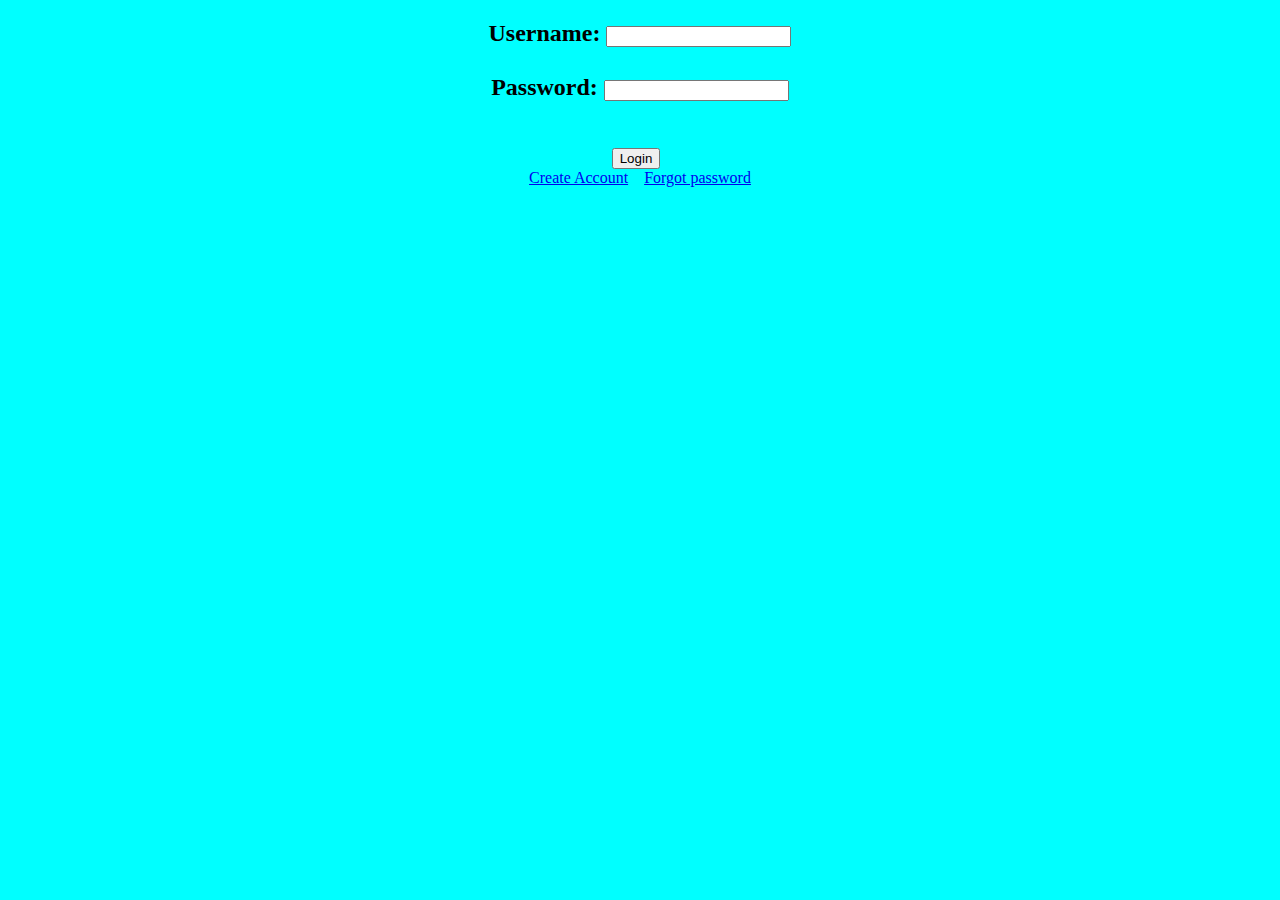
==== site1/index.html @ 239317ab "Added new files" ====
<!DOCTYPE html>
<html>
    <head>
        <title>TODO supply a title</title>
        <meta charset="UTF-8">
        <meta name="viewport" content="width=device-width, initial-scale=1.0">
    </head>
    <body bgcolor="cyan">
    <center>
        
            <form action="home.html">
             <h2> Username:
                <input type="text" name="uname" title="Enter username">
                <br>
                <br>
                Password:
                <input type="password" name="pass" title="Enter password">
                <br>
                <br></h2>
            
                <input type="submit" value="Login" >&nbsp;&nbsp;<br>
                <a href="signup.html">Create Account</a>
                &nbsp;&nbsp;
                <a href="forgot.html">Forgot password</a>
        </form>
     
    </center>   
    </body>
</html>
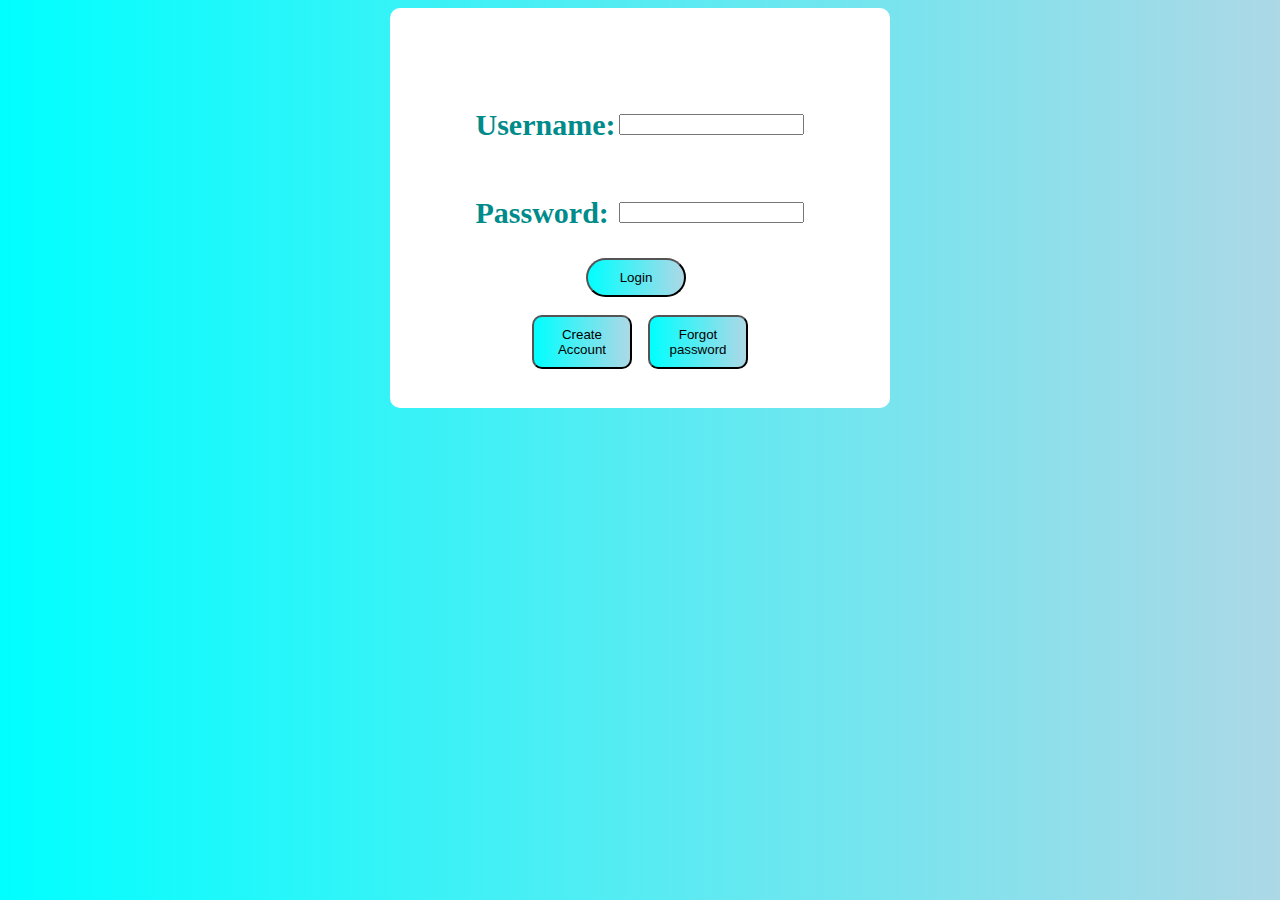
==== commit c8df1473: "css added" ====
--- a/site1/index.html
+++ b/site1/index.html
@@ -1,29 +1,37 @@
 <!DOCTYPE html>
 <html>
     <head>
-        <title>TODO supply a title</title>
+        <title>Online Professional hiring System</title>
         <meta charset="UTF-8">
         <meta name="viewport" content="width=device-width, initial-scale=1.0">
+        <link rel="stylesheet" type="text/css" href="mycss.css">
     </head>
-    <body bgcolor="cyan">
+    <body>
     <center>
-        
+        <div>
             <form action="home.html">
-             <h2> Username:
-                <input type="text" name="uname" title="Enter username">
-                <br>
-                <br>
-                Password:
-                <input type="password" name="pass" title="Enter password">
-                <br>
-                <br></h2>
-            
-                <input type="submit" value="Login" >&nbsp;&nbsp;<br>
-                <a href="signup.html">Create Account</a>
+                <table>
+                    <tr>
+                        <td>
+                            <h2> Username:</h2></td>
+                        <td>
+                            <input  type="text" name="uname" title="Enter username"></td>
+                        <br><br>
+                    </tr>
+                    <tr>
+                        <td>
+                            <h2>Password:</h2></td>
+                        <td>
+                            <input  type="password" name="pass" title="Enter password"></td>
+                        <br>
+                    <br></tr>
+                </table>
+                <input class="m1" type="submit" value="Login" >&nbsp;&nbsp;<br><br>
+                <a href="signup.html"><button>Create Account</button></a>
                 &nbsp;&nbsp;
-                <a href="forgot.html">Forgot password</a>
+                <a href="forgot.html"><button>Forgot password</button></a>
         </form>
-     
-    </center>   
+        </div>
+    </center>
     </body>
 </html>
--- a/site1/mycss.css
+++ b/site1/mycss.css
@@ -0,0 +1,68 @@
+body {
+    
+    background-image:linear-gradient(to right , cyan , lightblue);
+    background-color: mediumseagreen;
+    
+}
+h2 {
+    color:darkcyan;
+    font-size: 30px;
+   
+    
+}
+h1 {
+    font-size: 40px;
+    color:darkcyan;
+}
+
+div{
+    background-color: white;
+    border:1px;
+    border-radius: 10px;
+    width:500px;
+    height:200px;
+    
+    padding-bottom: 200px;
+}
+div.head {
+    background-color: white;
+    border:1px;
+    border-radius: 25px;  
+    height:100px;
+    width:1000px;
+     padding-bottom: 2px;
+     padding-top: 1px;
+}
+
+ 
+button {
+    
+    border-radius: 10px;
+    padding:10px;
+    width:100px;
+   background-image:linear-gradient(to right , cyan , lightblue);
+    background-color: mediumseagreen;
+}
+button.b1 {
+    
+    border-radius: 10px;
+    padding:10px;
+    width:100px;
+     
+    background-color: white;
+}
+.m1 {
+     border-radius: 20px;
+    padding:10px;
+    width:100px;
+     background-image:linear-gradient(to right , cyan , lightblue);
+    background-color: mediumseagreen;
+}
+.m2 {
+    width:100px;
+    height:20px;
+    border-radius:10px;
+}
+img {
+    border-radius: 25px;
+}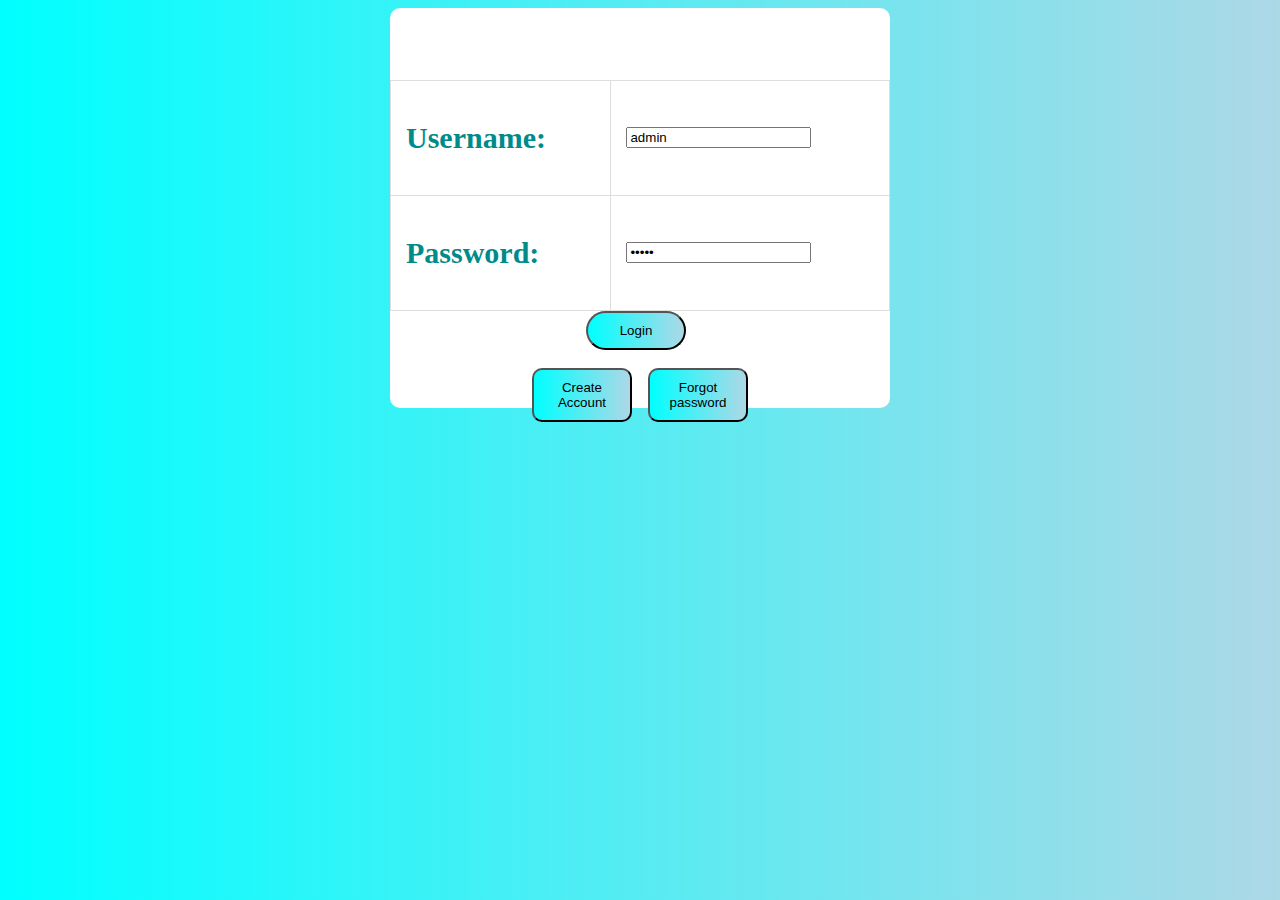
==== commit cca144b4: "js added" ====
--- a/site1/index.html
+++ b/site1/index.html
@@ -5,32 +5,38 @@
         <meta charset="UTF-8">
         <meta name="viewport" content="width=device-width, initial-scale=1.0">
         <link rel="stylesheet" type="text/css" href="mycss.css">
+        <script src="login.js">
+         </script>
     </head>
     <body>
     <center>
-        <div>
-            <form action="home.html">
+        
+        <div class='index' >
+            <form name="myform" method="post" id="form_id" >
                 <table>
                     <tr>
-                        <td>
+                        <td >
                             <h2> Username:</h2></td>
                         <td>
-                            <input  type="text" name="uname" title="Enter username"></td>
+                            <input id="uname" type="text" name="uname" title="Enter username" value="admin"></td>
                         <br><br>
                     </tr>
                     <tr>
                         <td>
                             <h2>Password:</h2></td>
                         <td>
-                            <input  type="password" name="pass" title="Enter password"></td>
+                            <input id="pass" type="password" name="pass" title="Enter password" value="admin"></td>
                         <br>
                     <br></tr>
                 </table>
-                <input class="m1" type="submit" value="Login" >&nbsp;&nbsp;<br><br>
-                <a href="signup.html"><button>Create Account</button></a>
+                <input  class="m1" type="button" value="Login" onclick="check()">&nbsp;&nbsp;<br><br>
+               
+        </form>
+            
+                 <a href="signup.html"><button>Create Account</button></a>
                 &nbsp;&nbsp;
                 <a href="forgot.html"><button>Forgot password</button></a>
-        </form>
+                <p id="p1"></p>
         </div>
     </center>
     </body>
--- a/site1/mycss.css
+++ b/site1/mycss.css
@@ -15,7 +15,7 @@
     color:darkcyan;
 }
 
-div{
+div.index{
     background-color: white;
     border:1px;
     border-radius: 10px;
@@ -65,4 +65,19 @@
 }
 img {
     border-radius: 25px;
-}+}
+
+table, td, th {  
+  border: 1px solid #ddd;
+  text-align: left;
+}
+
+table {
+  border-collapse: collapse;
+  width: 100%;
+}
+
+th, td {
+  padding: 15px;
+}
+
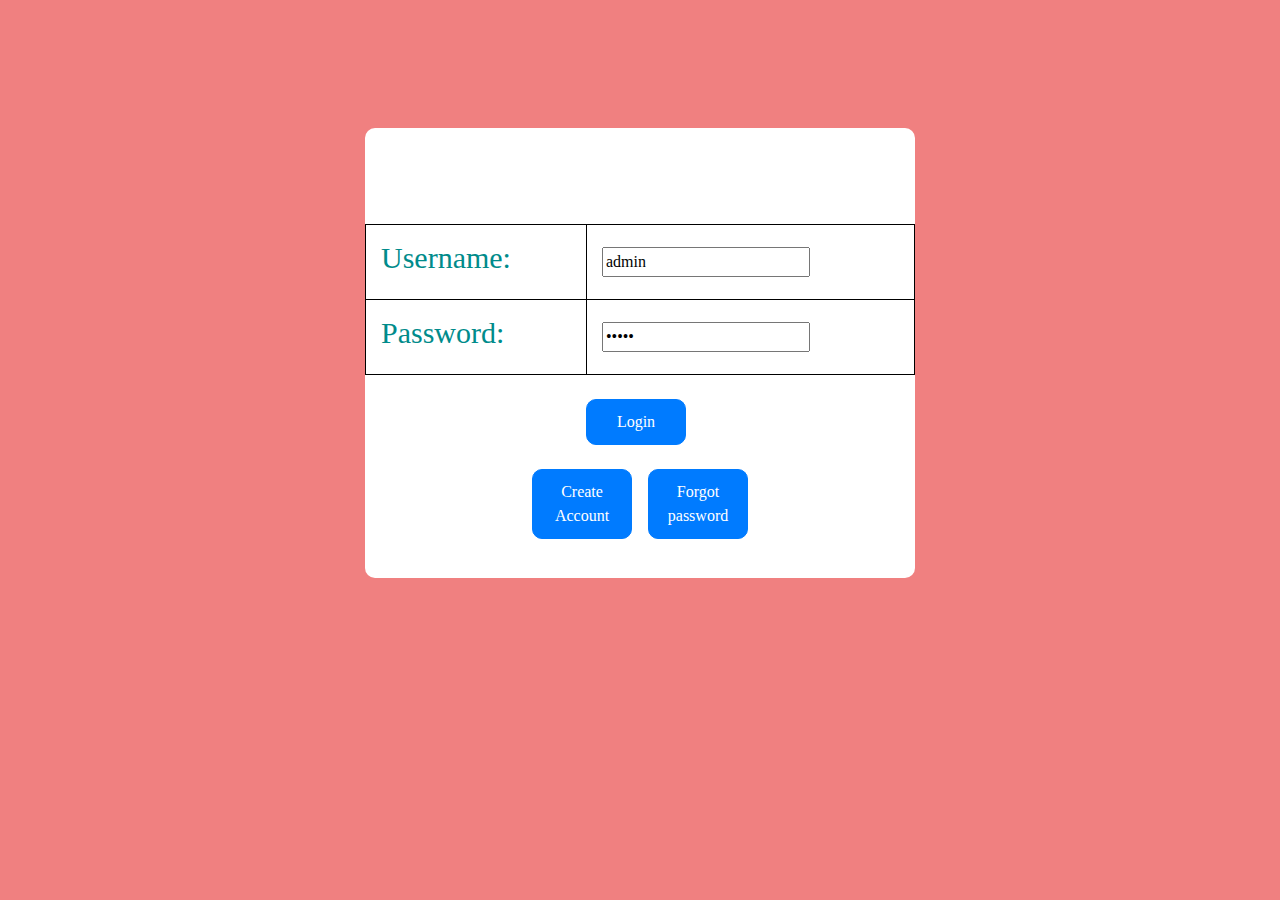
==== commit e1735ec7: "Adding Bootstrap" ====
--- a/site1/index.html
+++ b/site1/index.html
@@ -4,7 +4,9 @@
         <title>Online Professional hiring System</title>
         <meta charset="UTF-8">
         <meta name="viewport" content="width=device-width, initial-scale=1.0">
-        <link rel="stylesheet" type="text/css" href="mycss.css">
+       <link rel="stylesheet" type="text/css" href="resource/bootstrap.css"> 
+       <link rel="stylesheet" type="text/css" href="mycss.css">
+       
         <script src="login.js">
          </script>
     </head>
@@ -29,13 +31,14 @@
                         <br>
                     <br></tr>
                 </table>
-                <input  class="m1" type="button" value="Login" onclick="check()">&nbsp;&nbsp;<br><br>
+                <br>
+                <input  class="b1 btn btn-primary" type="button" value="Login" onclick="check()">&nbsp;&nbsp;<br><br>
                
         </form>
             
-                 <a href="signup.html"><button>Create Account</button></a>
+                 <a href="signup.html"><button type="button" class="b1 btn btn-primary">Create Account</button></a>
                 &nbsp;&nbsp;
-                <a href="forgot.html"><button>Forgot password</button></a>
+                <a href="forgot.html"><button type="button" class="b1 btn btn-primary">Forgot password</button></a>
                 <p id="p1"></p>
         </div>
     </center>
--- a/site1/mycss.css
+++ b/site1/mycss.css
@@ -1,8 +1,13 @@
+html div {
+    font-family: serif;
+   
+  }
+
 body {
     
-    background-image:linear-gradient(to right , cyan , lightblue);
-    background-color: mediumseagreen;
-    
+       background-color: lightcoral;
+        margin-left: 1rem;
+        margin-right: 1rem;
 }
 h2 {
     color:darkcyan;
@@ -15,41 +20,42 @@
     color:darkcyan;
 }
 
-div.index{
+.index{
+    background-color: white;
+    
+    margin-top: 8rem;
+    border-radius: 10px;
+    width:550px;
+    height:450px;
+    align-content: center;
+    align-self: center;
+    padding-bottom: 200px;
+}
+.head {
     background-color: white;
     border:1px;
-    border-radius: 10px;
-    width:500px;
-    height:200px;
-    
-    padding-bottom: 200px;
-}
-div.head {
-    background-color: white;
-    border:1px;
+    margin-top: 0.5rem;
     border-radius: 25px;  
     height:100px;
     width:1000px;
      padding-bottom: 2px;
-     padding-top: 1px;
+     padding-top: 20px;
 }
 
- 
-button {
-    
-    border-radius: 10px;
-    padding:10px;
-    width:100px;
-   background-image:linear-gradient(to right , cyan , lightblue);
-    background-color: mediumseagreen;
-}
-button.b1 {
+ .nav1
+ {
+     background-color: black;
+     padding: 1rem;
+     margin-left: 0rem;
+ }
+
+.b1 {
     
     border-radius: 10px;
     padding:10px;
     width:100px;
      
-    background-color: white;
+    
 }
 .m1 {
      border-radius: 20px;
@@ -68,7 +74,7 @@
 }
 
 table, td, th {  
-  border: 1px solid #ddd;
+  border: 1px solid #000000;
   text-align: left;
 }
 
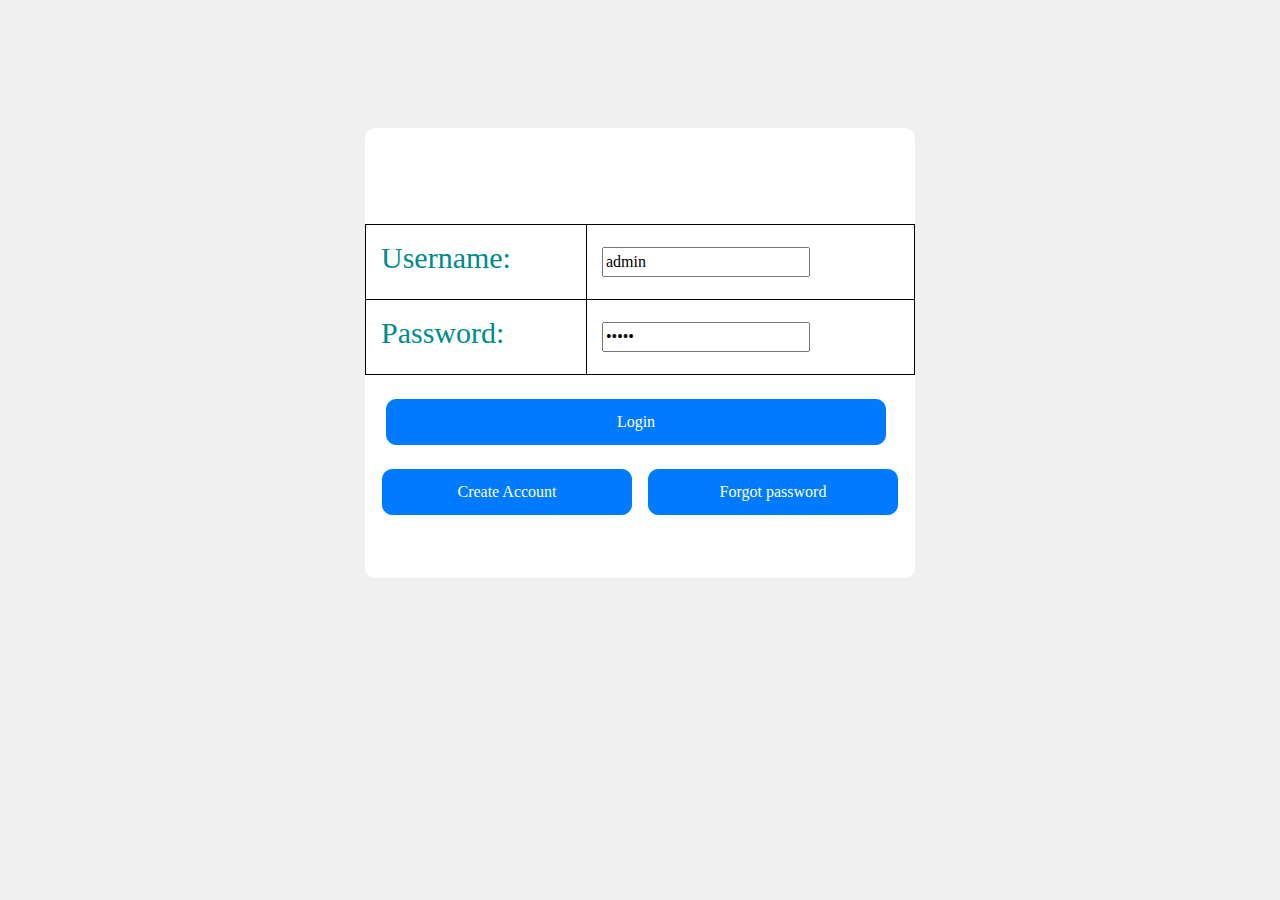
==== commit 48a7e532: "Update" ====
--- a/site1/index.html
+++ b/site1/index.html
@@ -32,13 +32,13 @@
                     <br></tr>
                 </table>
                 <br>
-                <input  class="b1 btn btn-primary" type="button" value="Login" onclick="check()">&nbsp;&nbsp;<br><br>
+                <input  class="b1 btn btn-primary b3" type="button" value="Login" onclick="check()">&nbsp;&nbsp;<br><br>
                
         </form>
             
-                 <a href="signup.html"><button type="button" class="b1 btn btn-primary">Create Account</button></a>
+                 <a href="signup.html"><button type="button" class="b1 btn btn-primary b2 ">Create Account</button></a>
                 &nbsp;&nbsp;
-                <a href="forgot.html"><button type="button" class="b1 btn btn-primary">Forgot password</button></a>
+                <a href="forgot.html"><button type="button" class="b1 btn btn-primary b2">Forgot password</button></a>
                 <p id="p1"></p>
         </div>
     </center>
--- a/site1/mycss.css
+++ b/site1/mycss.css
@@ -5,7 +5,7 @@
 
 body {
     
-       background-color: lightcoral;
+       background-color: rgb(240,240,240);
         margin-left: 1rem;
         margin-right: 1rem;
 }
@@ -44,9 +44,16 @@
 
  .nav1
  {
-     background-color: black;
+     background-color: rgb(60,60,60);
      padding: 1rem;
-     margin-left: 0rem;
+     margin-left: -1rem;
+     margin-right: -1rem;
+     color: white;
+     
+ }
+ .nav2 {
+     font-size: 1.5em;
+     color: white;
  }
 
 .b1 {
@@ -54,8 +61,18 @@
     border-radius: 10px;
     padding:10px;
     width:100px;
-     
-    
+   
+
+}
+
+.b2 {
+    width: 250px;
+}
+.b3 {
+    width: 500px;
+}
+.b4 {
+    margin-top:1em;
 }
 .m1 {
      border-radius: 20px;
@@ -87,3 +104,8 @@
   padding: 15px;
 }
 
+.fdiv {
+       text-align: center;
+        margin-top:14rem;
+}
+
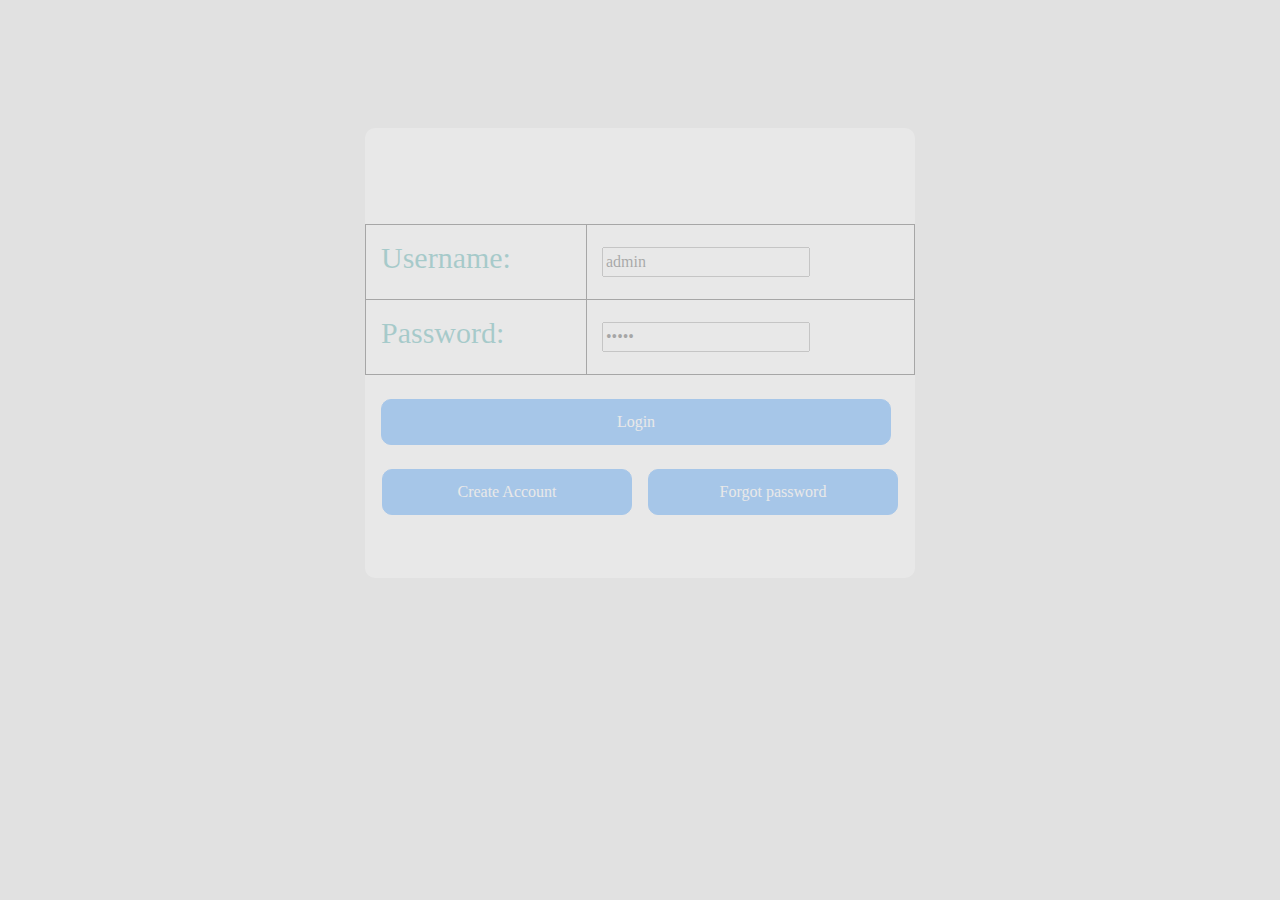
==== commit 05bd68a8: "Lab 7" ====
--- a/site1/index.html
+++ b/site1/index.html
@@ -6,9 +6,22 @@
         <meta name="viewport" content="width=device-width, initial-scale=1.0">
        <link rel="stylesheet" type="text/css" href="resource/bootstrap.css"> 
        <link rel="stylesheet" type="text/css" href="mycss.css">
-       
+       <script src="resource/jquery-3.5.1.min.js">
+        </script>
+        <script src="resource/popper.min.js">
+        </script>
+        <script src="resource/bootstrap.min.js">
+        </script>
         <script src="login.js">
          </script>
+         <script>
+            $(function(){
+                $("div.index").hide();
+                //$("div.index").show(1000);
+                $("div.index").fadeToggle(2000);
+            });
+        </script>
+         
     </head>
     <body>
     <center>
@@ -41,6 +54,7 @@
                 <a href="forgot.html"><button type="button" class="b1 btn btn-primary b2">Forgot password</button></a>
                 <p id="p1"></p>
         </div>
+       
     </center>
     </body>
 </html>
--- a/site1/mycss.css
+++ b/site1/mycss.css
@@ -5,7 +5,7 @@
 
 body {
     
-       background-color: rgb(240,240,240);
+       background-color: rgb(225, 225, 225);
         margin-left: 1rem;
         margin-right: 1rem;
 }
@@ -30,6 +30,7 @@
     align-content: center;
     align-self: center;
     padding-bottom: 200px;
+    box-shadow: yellow;
 }
 .head {
     background-color: white;
@@ -40,6 +41,7 @@
     width:1000px;
      padding-bottom: 2px;
      padding-top: 20px;
+
 }
 
  .nav1
@@ -69,7 +71,7 @@
     width: 250px;
 }
 .b3 {
-    width: 500px;
+    width: 510px;
 }
 .b4 {
     margin-top:1em;
@@ -109,3 +111,13 @@
         margin-top:14rem;
 }
 
+.foot {
+    background-color: rgb(60, 60, 60);
+    height: 500px;
+    display:block;
+    margin-left: -1rem;
+    margin-right: -1rem;
+
+    
+}
+
